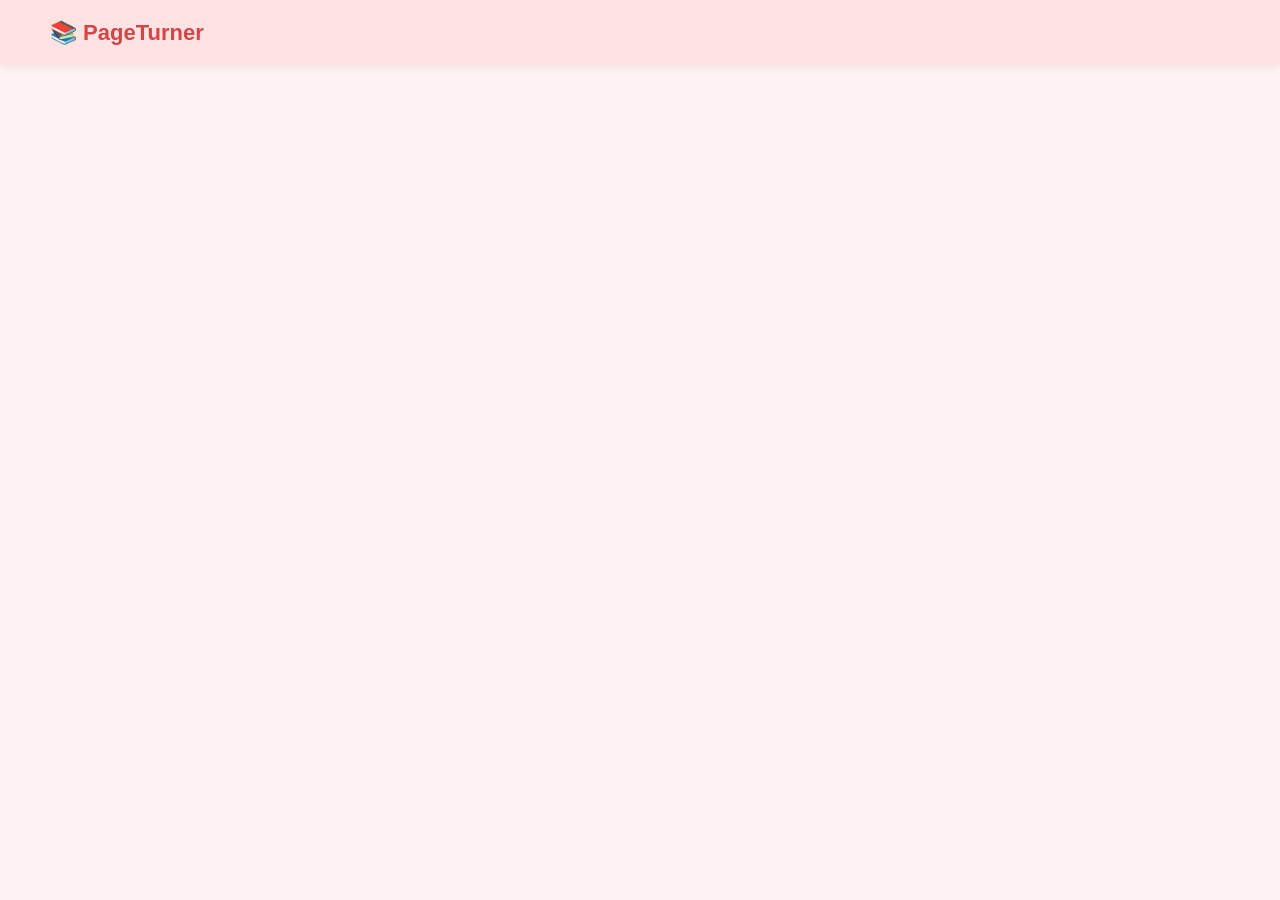
==== pages/book.html @ 3559fc38 "Initial commit - Book Store Web App" ====
<!DOCTYPE html>
<html>

<head>
<title>Book Preview</title>
<link rel="stylesheet" href="../style.css">
</head>

<body>

<header class="navbar">
<div class="logo">📚 PageTurner</div>
</header>

<section class="book-detail-container">

<div id="preview"></div>

</section>

<script src="../data/books.js"></script>
<script src="../script.js"></script>

<script>

const params = new URLSearchParams(window.location.search)

const id = parseInt(params.get("id"))

const book = books.find(b => b.id === id)

const preview = document.getElementById("preview")

if(book){

preview.innerHTML = `

<div class="book-detail">

<img class="detail-img"
src="${book.image}"
onerror="this.src='https://covers.openlibrary.org/b/id/10523338-L.jpg'">

<div class="book-info">

<h1>${book.title}</h1>

<p><strong>Author:</strong> ${book.author}</p>

<p class="rating">⭐ ${book.rating}</p>

<h2 class="price">₹${book.price}</h2>

<p class="desc">${book.description}</p>

<button class="btn" onclick="addToCart(${book.id})">
Add to Cart
</button>

<button class="buy-btn"
onclick="window.location.href='checkout.html?id=${book.id}'">
Buy Now
</button>

</div>

</div>

`

}else{

preview.innerHTML = "<h2>Book not found</h2>"

}

</script>

</body>
</html>
---- style.css ----
*{
margin:0;
padding:0;
box-sizing:border-box;
font-family: Arial, Helvetica, sans-serif;
}

body{
background:#fff3f3;
color:#333;
line-height:1.6;
}

/* NAVBAR */

.navbar{
display:flex;
justify-content:space-between;
align-items:center;
padding:15px 50px;
background:#ffe3e3;
position:sticky;
top:0;
z-index:1000;
box-shadow:0 2px 10px rgba(0,0,0,0.08);
}

.logo{
font-size:22px;
font-weight:bold;
color:#d64545;
}

.nav-links a{
margin:0 15px;
text-decoration:none;
color:#333;
font-weight:500;
}

.nav-links a:hover{
color:#d64545;
}

.nav-right{
display:flex;
align-items:center;
gap:20px;
}

.cart-btn{
font-size:20px;
text-decoration:none;
position:relative;
color:#333;
}

.cart-count{
position:absolute;
top:-6px;
right:-10px;
background:#d64545;
color:white;
font-size:11px;
padding:3px 6px;
border-radius:50%;
}

/* HERO */

.hero{
text-align:center;
padding:80px 20px;
background:#ffd6d6;
}

.hero .tag{
color:#d64545;
font-weight:600;
margin-bottom:10px;
}

.hero h1{
font-size:48px;
margin-bottom:20px;
}

.hero-text{
max-width:650px;
margin:auto;
color:#555;
margin-bottom:30px;
}

.hero-buttons{
margin-top:20px;
}

#searchBar{
width:550px;
max-width:90%;
padding:14px;
margin-top:20px;
border-radius:30px;
border:1px solid #ddd;
font-size:16px;
box-shadow:0 4px 12px rgba(0,0,0,0.08);
outline:none;
}

.btn{
background:#d64545;
color:white;
padding:12px 25px;
border-radius:6px;
text-decoration:none;
margin-right:15px;
}

.btn:hover{
background:#b83232;
}

.btn2{
border:2px solid #d64545;
color:#d64545;
padding:12px 25px;
border-radius:6px;
text-decoration:none;
}

/* STATS */

.stats{
display:flex;
justify-content:center;
gap:80px;
padding:50px;
background:#ffecec;
text-align:center;
}

.stat h2{
color:#d64545;
font-size:32px;
}

.stats p{
margin-top:5px;
color:#555;
}

/* SECTION TITLE */

.section-title{
text-align:center;
font-size:28px;
margin:50px 0 30px;
color:#333;
}

.featured{
padding:40px 20px;
}

/* BOOK CARDS */

.book-container{
display:flex;
flex-wrap:wrap;
justify-content:center;
gap:30px;
padding-bottom:60px;
}

.book{
background:white;
width:210px;
padding:15px;
border-radius:10px;
text-align:center;
box-shadow:0 3px 12px rgba(0,0,0,0.08);
transition:all 0.3s ease;
}

.book:hover{
transform:translateY(-8px);
box-shadow:0 8px 22px rgba(0,0,0,0.15);
}

.book img{
width:120px;
margin-bottom:10px;
display:block;
margin-left:auto;
margin-right:auto;
}

.book h3{
font-size:16px;
margin:5px 0;
}

.book p{
color:#666;
margin-bottom:10px;
}

.rating{
color:#ffb400;
font-size:14px;
margin:5px 0;
}

.book button{
background:#d64545;
color:white;
border:none;
padding:8px 15px;
border-radius:5px;
cursor:pointer;
}

.book button:hover{
background:#b83232;
}

/* CATEGORIES */

.categories{
background:#ffecec;
padding:70px 20px;
text-align:center;
}

.category-grid{
display:flex;
justify-content:center;
flex-wrap:wrap;
gap:20px;
margin-top:30px;
}

.category-grid a{
background:white;
padding:15px 25px;
border-radius:8px;
text-decoration:none;
color:#333;
box-shadow:0 2px 8px rgba(0,0,0,0.08);
transition:0.3s;
}

.category-grid a:hover{
background:#d64545;
color:white;
transform:scale(1.05);
}

/* TESTIMONIALS */

.testimonials{
padding:60px 20px;
background:#fff5f5;
text-align:center;
}

.testimonial-grid{
display:flex;
justify-content:center;
gap:30px;
flex-wrap:wrap;
}

.testimonial{
background:white;
padding:20px;
border-radius:10px;
width:280px;
box-shadow:0 3px 12px rgba(0,0,0,0.1);
}

/* CTA */

.cta{
text-align:center;
padding:60px;
background:#ffdede;
}

.cta h2{
margin-bottom:10px;
}

.cta p{
margin-bottom:20px;
}

/* FOOTER */

footer{
background:#ffdede;
padding:50px 60px;
margin-top:40px;
}

.footer-grid{
display:flex;
justify-content:space-between;
flex-wrap:wrap;
gap:40px;
}

.footer-grid h3{
margin-bottom:10px;
color:#d64545;
}

.footer-grid p{
margin:6px 0;
color:#444;
}

.email{
display:flex;
align-items:center;
gap:8px;
}

.email img{
width:18px;
}

/* SLIDER */

.slider-container{
position:relative;
width:90%;
margin:auto;
overflow:hidden;
}

.slider{
display:flex;
gap:20px;
overflow-x:auto;
scroll-behavior:smooth;
padding:20px;
}

.slider::-webkit-scrollbar{
display:none;
}

.slider-btn{
position:absolute;
top:50%;
transform:translateY(-50%);
background:#d64545;
color:white;
border:none;
padding:10px 15px;
cursor:pointer;
border-radius:6px;
}

.slider-btn.left{
left:0;
}

.slider-btn.right{
right:0;
}
.slider-btn:hover{
background:#b83232;
}

/* PROFILE DROPDOWN */

.profile-menu{
position:relative;
}

.profile-btn{
background:none;
border:none;
font-size:20px;
cursor:pointer;
}

.dropdown{
display:none;
position:absolute;
right:0;
background:white;
box-shadow:0 2px 10px rgba(0,0,0,0.1);
border-radius:6px;
}

.dropdown a{
display:block;
padding:10px 15px;
text-decoration:none;
color:#333;
}

.profile-menu:hover .dropdown{
display:block;
}

/* LOGIN PAGE */

.auth-container{
display:flex;
justify-content:center;
align-items:center;
height:100vh;
background:#fff3f3;
}

.auth-card{
background:white;
padding:40px;
border-radius:10px;
box-shadow:0 3px 15px rgba(0,0,0,0.1);
width:300px;
text-align:center;
}

.auth-card input{
width:100%;
padding:10px;
margin:10px 0;
border-radius:5px;
border:1px solid #ddd;
}

.auth-card button{
width:100%;
padding:10px;
background:#d64545;
color:white;
border:none;
border-radius:6px;
cursor:pointer;
}

/* CART */

.cart-container{
max-width:900px;
margin:auto;
padding:50px 20px;
}

.cart-item{
display:flex;
align-items:center;
justify-content:space-between;
background:white;
padding:15px;
margin:15px 0;
border-radius:10px;
box-shadow:0 3px 12px rgba(0,0,0,0.1);
}

.cart-item img{
width:60px;
}

.cart-summary{
text-align:right;
margin-top:30px;
}
.cart-message{
position:fixed;
bottom:30px;
right:30px;
background:#d64545;
color:white;
padding:12px 20px;
border-radius:8px;
box-shadow:0 5px 15px rgba(0,0,0,0.2);
font-weight:500;
}

/* BOOK DETAIL PAGE */
.book-detail-container{
max-width:1000px;
margin:auto;
padding:40px;
}

.book-detail{
display:flex;
gap:40px;
align-items:flex-start;
background:white;
padding:30px;
border-radius:10px;
box-shadow:0 3px 15px rgba(0,0,0,0.1);
}

.detail-img{
width:250px;
border-radius:10px;
}

.book-info{
max-width:500px;
}

.price{
color:#d64545;
font-size:22px;
margin:10px 0;
}

.desc{
margin:15px 0;
line-height:1.6;
color:#555;
}

.buy-btn{
background:#333;
color:white;
padding:10px 20px;
border:none;
border-radius:6px;
margin-left:10px;
cursor:pointer;
}

/* RESPONSIVE */

@media(max-width:768px){

.navbar{
flex-direction:column;
gap:10px;
}

.stats{
flex-direction:column;
gap:30px;
}

.footer-grid{
flex-direction:column;
}

.book-detail{
flex-direction:column;
align-items:center;
text-align:center;
}

}
.book-card{
position:relative;
overflow:hidden;
}

.book-hover{
position:absolute;
top:0;
left:0;
right:0;
bottom:0;
background:rgba(0,0,0,0.6);
display:flex;
justify-content:center;
align-items:center;
gap:10px;
opacity:0;
transition:0.3s;
border-radius:10px;
}

.book-card:hover .book-hover{
opacity:1;
}
.book-hover button{
background:white;
border:none;
padding:8px 12px;
border-radius:6px;
cursor:pointer;
font-size:14px;
transition:0.2s;
}

.book-hover button:hover{
background:#ffdede;
}

.search-box{
position:relative;
display:inline-block;
}
#suggestions{
position:absolute;
top:100%;
left:0;
right:0;
background:white;
max-width:550px;
margin:auto;
box-shadow:0 4px 15px rgba(0,0,0,0.1);
border-radius:6px;
z-index:1000;
}

.suggest-item{
padding:12px 15px;
border-bottom:1px solid #eee;
cursor:pointer;
}

.suggest-item a{
text-decoration:none;
color:#333;
display:block;
}
.suggest-item:hover{
background:#ffecec;
}
.orders{
max-width:800px;
margin:auto;
padding:50px;
}

.order-card{
background:white;
padding:20px;
margin:15px 0;
border-radius:10px;
box-shadow:0 3px 12px rgba(0,0,0,0.1);
}
/* CART PAGE */

.cart-page{
max-width:1100px;
margin:auto;
padding:50px 20px;
}

.cart-layout{
display:grid;
grid-template-columns:2fr 1fr;
gap:40px;
}

.cart-items{
background:white;
padding:20px;
border-radius:10px;
box-shadow:0 3px 12px rgba(0,0,0,0.1);
}

.cart-summary{
background:white;
padding:25px;
border-radius:10px;
box-shadow:0 3px 12px rgba(0,0,0,0.1);
height:fit-content;
}

.checkout-btn{
width:100%;
margin-top:15px;
}

/* CHECKOUT PAGE */

.checkout-page{
max-width:1100px;
margin:auto;
padding:50px 20px;
}

.checkout-layout{
display:grid;
grid-template-columns:2fr 1fr;
gap:40px;
}

.checkout-form{
background:white;
padding:30px;
border-radius:10px;
box-shadow:0 3px 12px rgba(0,0,0,0.1);
display:flex;
flex-direction:column;
gap:12px;
}

.checkout-form input,
.checkout-form select{
padding:10px;
border-radius:6px;
border:1px solid #ddd;
}

.checkout-summary{
background:white;
padding:25px;
border-radius:10px;
box-shadow:0 3px 12px rgba(0,0,0,0.1);
}
.checkout-item{
display:flex;
gap:15px;
margin-bottom:15px;
align-items:center;
}

.checkout-row{
display:flex;
gap:15px;
align-items:center;
}

.checkout-row img{
border-radius:6px;
}


/* BOOK DETAIL PAGE */

.book-page{
max-width:1100px;
margin:auto;
padding:50px 20px;
}

.book-layout{
display:grid;
grid-template-columns:1fr 2fr;
gap:40px;
}

.book-image img{
width:100%;
border-radius:10px;
}

.book-details{
background:white;
padding:30px;
border-radius:10px;
box-shadow:0 3px 12px rgba(0,0,0,0.1);
}

.book-desc{
margin-top:15px;
color:#555;
line-height:1.7;
}

/* ORDERS */

.orders-page{
max-width:900px;
margin:auto;
padding:50px;
}

.orders-grid{
display:grid;
gap:20px;
}

.order-card{
background:white;
padding:20px;
border-radius:10px;
box-shadow:0 3px 12px rgba(0,0,0,0.1);
}

/* MOBILE */

@media(max-width:768px){

.cart-layout,
.checkout-layout,
.book-layout{
grid-template-columns:1fr;
}

}
.reviews{
max-width:900px;
margin:auto;
padding:40px;
}

.review{
background:white;
padding:15px;
margin:10px 0;
border-radius:8px;
box-shadow:0 2px 10px rgba(0,0,0,0.1);
}

.related{
padding:40px;
}

.related h2{
text-align:center;
margin-bottom:20px;
}
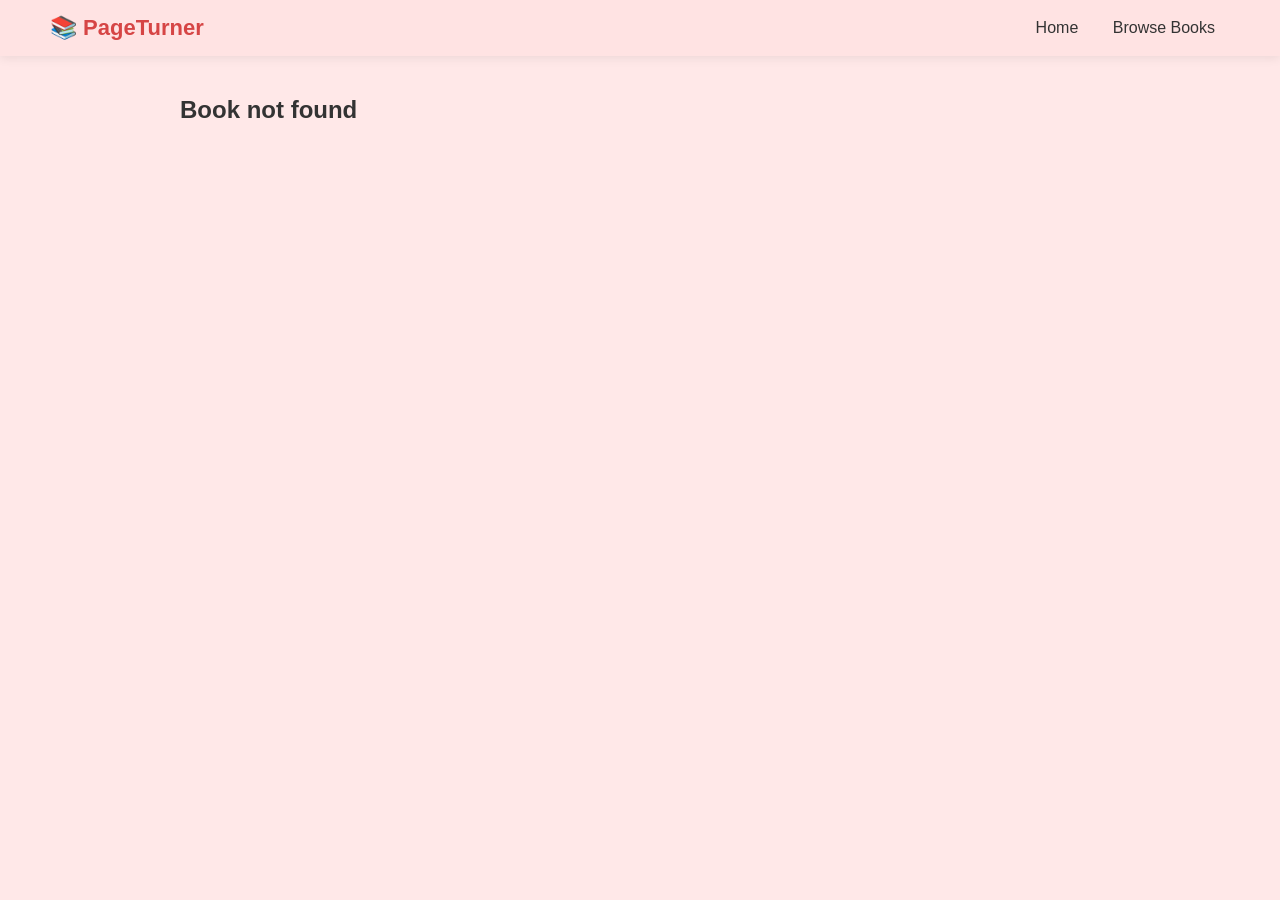
==== commit a04dc5cd: "Improved book descriptions and fixed preview page" ====
--- a/pages/book.html
+++ b/pages/book.html
@@ -2,7 +2,7 @@
 <html>
 
 <head>
-<title>Book Preview</title>
+<title>Book Details</title>
 <link rel="stylesheet" href="../style.css">
 </head>
 
@@ -10,13 +10,21 @@
 
 <header class="navbar">
 <div class="logo">📚 PageTurner</div>
+
+<nav class="nav-links">
+<a href="../index.html">Home</a>
+<a href="books.html">Browse Books</a>
+</nav>
+
 </header>
+
 
 <section class="book-detail-container">
 
-<div id="preview"></div>
+<div id="bookPreview"></div>
 
 </section>
+
 
 <script src="../data/books.js"></script>
 <script src="../script.js"></script>
@@ -25,11 +33,11 @@
 
 const params = new URLSearchParams(window.location.search)
 
-const id = parseInt(params.get("id"))
+const bookId = parseInt(params.get("id"))
 
-const book = books.find(b => b.id === id)
+const book = books.find(b => b.id === bookId)
 
-const preview = document.getElementById("preview")
+const preview = document.getElementById("bookPreview")
 
 if(book){
 
@@ -68,7 +76,7 @@
 
 `
 
-}else{
+} else {
 
 preview.innerHTML = "<h2>Book not found</h2>"
 
--- a/style.css
+++ b/style.css
@@ -4,11 +4,19 @@
 box-sizing:border-box;
 font-family: Arial, Helvetica, sans-serif;
 }
-
+:root{
+
+--primary:#d46a6a;
+--secondary:#f7c6c7;
+--accent:#ffe8e8;
+--floral:#f9e3e3;
+--text:#333;
+
+}
 body{
-background:#fff3f3;
-color:#333;
-line-height:1.6;
+background:var(--accent);
+color:var(--text);
+font-family:'Poppins', sans-serif;
 }
 
 /* NAVBAR */
@@ -70,8 +78,10 @@
 
 .hero{
 text-align:center;
-padding:80px 20px;
-background:#ffd6d6;
+padding:90px 20px;
+background:linear-gradient(120deg,#ffe8e8,#f9dede);
+border-bottom-left-radius:40px;
+border-bottom-right-radius:40px;
 }
 
 .hero .tag{
@@ -109,24 +119,27 @@
 }
 
 .btn{
-background:#d64545;
+background:linear-gradient(135deg,#d46a6a,#f08a8a);
 color:white;
 padding:12px 25px;
-border-radius:6px;
-text-decoration:none;
-margin-right:15px;
+border-radius:25px;
+border:none;
+cursor:pointer;
+font-weight:500;
+transition:0.3s;
 }
 
 .btn:hover{
-background:#b83232;
-}
-
-.btn2{
-border:2px solid #d64545;
-color:#d64545;
-padding:12px 25px;
-border-radius:6px;
-text-decoration:none;
+transform:scale(1.05);
+}
+
+.buy-btn{
+background:#333;
+color:white;
+padding:10px 20px;
+border-radius:25px;
+margin-left:8px;
+border:none;
 }
 
 /* STATS */
@@ -172,28 +185,28 @@
 gap:30px;
 padding-bottom:60px;
 }
-
 .book{
 background:white;
-width:210px;
-padding:15px;
-border-radius:10px;
-text-align:center;
-box-shadow:0 3px 12px rgba(0,0,0,0.08);
-transition:all 0.3s ease;
+width:220px;
+padding:20px;
+border-radius:16px;
+text-align:center;
+box-shadow:0 8px 20px rgba(0,0,0,0.08);
+transition:all 0.35s ease;
+border:1px solid #f2dcdc;
 }
 
 .book:hover{
 transform:translateY(-8px);
-box-shadow:0 8px 22px rgba(0,0,0,0.15);
+box-shadow:0 12px 30px rgba(0,0,0,0.15);
 }
 
 .book img{
-width:120px;
-margin-bottom:10px;
-display:block;
-margin-left:auto;
-margin-right:auto;
+width:140px;
+height:200px;
+object-fit:cover;
+border-radius:8px;
+margin-bottom:12px;
 }
 
 .book h3{
@@ -240,7 +253,6 @@
 gap:20px;
 margin-top:30px;
 }
-
 .category-grid a{
 background:white;
 padding:15px 25px;
@@ -256,7 +268,6 @@
 color:white;
 transform:scale(1.05);
 }
-
 /* TESTIMONIALS */
 
 .testimonials{
@@ -646,31 +657,69 @@
 margin:auto;
 padding:50px 20px;
 }
-
 .cart-layout{
 display:grid;
 grid-template-columns:2fr 1fr;
 gap:40px;
-}
-
-.cart-items{
+max-width:1100px;
+margin:auto;
+}
+
+.cart-item{
+display:flex;
+align-items:center;
+gap:20px;
 background:white;
 padding:20px;
-border-radius:10px;
-box-shadow:0 3px 12px rgba(0,0,0,0.1);
+border-radius:12px;
+box-shadow:0 3px 12px rgba(0,0,0,0.08);
+margin-bottom:15px;
+}
+
+.cart-item img{
+width:70px;
+border-radius:6px;
 }
 
 .cart-summary{
 background:white;
 padding:25px;
-border-radius:10px;
-box-shadow:0 3px 12px rgba(0,0,0,0.1);
+border-radius:12px;
+box-shadow:0 3px 12px rgba(0,0,0,0.08);
 height:fit-content;
 }
 
+.summary-row{
+display:flex;
+justify-content:space-between;
+margin:10px 0;
+}
+
+.summary-total{
+display:flex;
+justify-content:space-between;
+font-weight:bold;
+font-size:18px;
+margin-top:10px;
+}
+
 .checkout-btn{
+background:#d64545;
+color:white;
 width:100%;
+padding:12px;
+border:none;
+border-radius:8px;
 margin-top:15px;
+cursor:pointer;
+}
+
+.continue{
+display:block;
+text-align:center;
+margin-top:10px;
+color:#555;
+text-decoration:none;
 }
 
 /* CHECKOUT PAGE */
@@ -680,35 +729,34 @@
 margin:auto;
 padding:50px 20px;
 }
-
 .checkout-layout{
 display:grid;
 grid-template-columns:2fr 1fr;
 gap:40px;
+max-width:1100px;
+margin:auto;
 }
 
 .checkout-form{
 background:white;
-padding:30px;
-border-radius:10px;
-box-shadow:0 3px 12px rgba(0,0,0,0.1);
-display:flex;
-flex-direction:column;
-gap:12px;
-}
-
-.checkout-form input,
-.checkout-form select{
-padding:10px;
-border-radius:6px;
+padding:25px;
+border-radius:12px;
+box-shadow:0 3px 12px rgba(0,0,0,0.08);
+}
+.checkout-form input{
+width:100%;
+padding:12px;
+border-radius:8px;
 border:1px solid #ddd;
+margin-bottom:12px;
 }
 
 .checkout-summary{
 background:white;
 padding:25px;
-border-radius:10px;
-box-shadow:0 3px 12px rgba(0,0,0,0.1);
+border-radius:12px;
+box-shadow:0 3px 12px rgba(0,0,0,0.08);
+height:fit-content;
 }
 .checkout-item{
 display:flex;
@@ -812,4 +860,63 @@
 .related h2{
 text-align:center;
 margin-bottom:20px;
+}
+@media(max-width:768px){
+
+.book-container{
+grid-template-columns:repeat(2,1fr);
+}
+
+.hero h1{
+font-size:30px;
+}
+
+.navbar{
+flex-direction:column;
+gap:10px;
+}
+
+}
+.help-section{
+max-width:800px;
+margin:auto;
+padding:60px 20px;
+text-align:center;
+}
+
+.faq{
+background:white;
+padding:20px;
+margin-bottom:20px;
+border-radius:10px;
+box-shadow:0 3px 12px rgba(0,0,0,0.08);
+text-align:left;
+}
+.qty{
+display:flex;
+align-items:center;
+gap:8px;
+}
+
+.qty button{
+width:28px;
+height:28px;
+border:none;
+border-radius:6px;
+background:#eee;
+cursor:pointer;
+font-weight:bold;
+}
+
+.qty span{
+min-width:20px;
+text-align:center;
+}
+
+.remove{
+background:none;
+border:none;
+cursor:pointer;
+font-size:18px;
+color:#d64545;
 }
